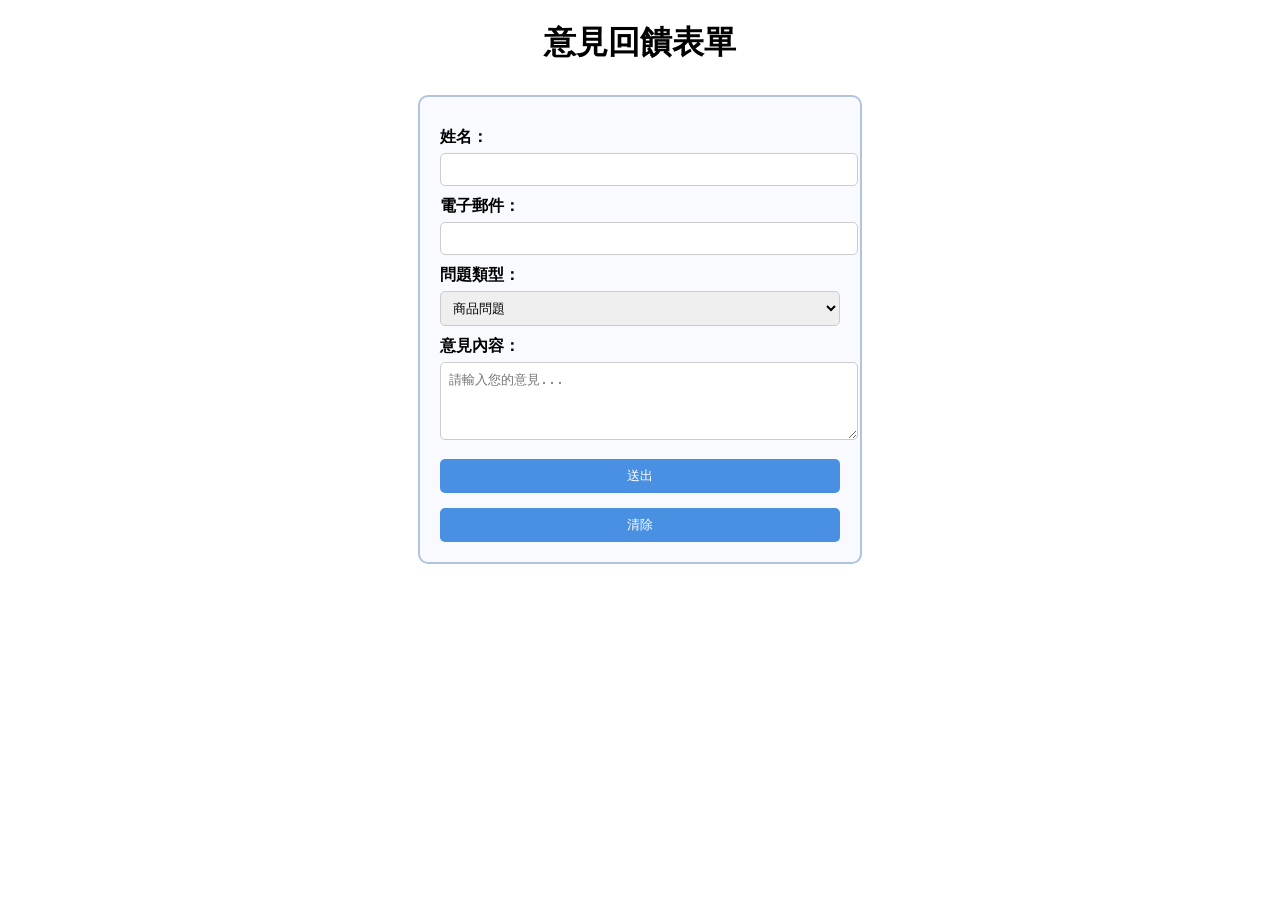
==== feedback.html @ 83da4248 "1105" ====
<!DOCTYPE html>
<html lang="zh-Hant">
<head>
    <meta charset="utf-8">
    <title>意見回饋表單</title>
    <style>
        form {
            width: 400px;
            margin: 30px auto;
            padding: 20px;
            border: 2px solid #b0c4de;
            border-radius: 10px;
            background-color: #f8faff;
        }
        label {
            display: block;
            margin-top: 10px;
            font-weight: bold;
        }
        input, textarea, select, button {
            width: 100%;
            margin-top: 5px;
            padding: 8px;
            border-radius: 5px;
            border: 1px solid #ccc;
        }
        button {
            background-color: #4a90e2;
            color: white;
            border: none;
            margin-top: 15px;
        }
        button:hover {
            background-color: #357abd;
        }
    </style>
</head>
<body>
    <h1 align="center">意見回饋表單</h1>
    <form action="#" method="post">
        <label for="name">姓名：</label>
        <input type="text" id="name" name="name" required>

        <label for="email">電子郵件：</label>
        <input type="email" id="email" name="email" required>

        <label for="topic">問題類型：</label>
        <select id="topic" name="topic">
            <option value="product">商品問題</option>
            <option value="service">服務意見</option>
            <option value="other">其他</option>
        </select>

        <label for="message">意見內容：</label>
        <textarea id="message" name="message" rows="4" placeholder="請輸入您的意見..."></textarea>

        <button type="submit">送出</button>
        <button type="reset">清除</button>
    </form>
</body>
</html>
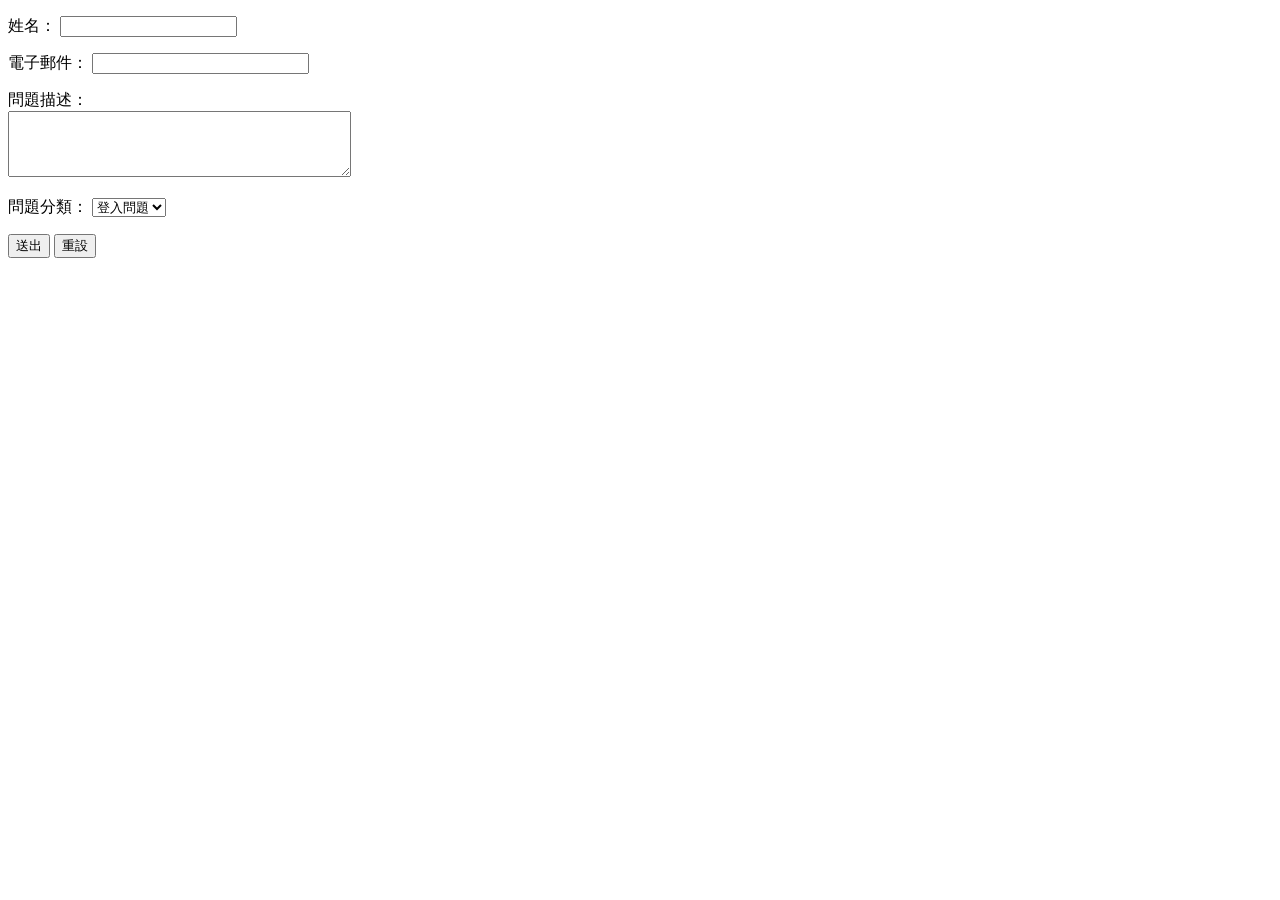
==== commit 83912ca4: "1111" ====
--- a/feedback.html
+++ b/feedback.html
@@ -1,61 +1,41 @@
 <!DOCTYPE html>
-<html lang="zh-Hant">
+<html>
 <head>
     <meta charset="utf-8">
     <title>意見回饋表單</title>
-    <style>
-        form {
-            width: 400px;
-            margin: 30px auto;
-            padding: 20px;
-            border: 2px solid #b0c4de;
-            border-radius: 10px;
-            background-color: #f8faff;
-        }
-        label {
-            display: block;
-            margin-top: 10px;
-            font-weight: bold;
-        }
-        input, textarea, select, button {
-            width: 100%;
-            margin-top: 5px;
-            padding: 8px;
-            border-radius: 5px;
-            border: 1px solid #ccc;
-        }
-        button {
-            background-color: #4a90e2;
-            color: white;
-            border: none;
-            margin-top: 15px;
-        }
-        button:hover {
-            background-color: #357abd;
-        }
-    </style>
 </head>
 <body>
-    <h1 align="center">意見回饋表單</h1>
-    <form action="#" method="post">
-        <label for="name">姓名：</label>
-        <input type="text" id="name" name="name" required>
+  
+    <form>
+        <p>
+            <label for="userName">姓名：</label>
+            <input type="text" id="userName" name="userName" size="20">
+        </p>
 
-        <label for="email">電子郵件：</label>
-        <input type="email" id="email" name="email" required>
+        <p>
+            <label for="userEmail">電子郵件：</label>
+            <input type="email" id="userEmail" name="userEmail" size="25">
+        </p>
 
-        <label for="topic">問題類型：</label>
-        <select id="topic" name="topic">
-            <option value="product">商品問題</option>
-            <option value="service">服務意見</option>
-            <option value="other">其他</option>
-        </select>
+        <p>
+            <label for="userMessage">問題描述：</label><br>
+            <textarea id="userMessage" name="userMessage" rows="4" cols="40"></textarea>
+        </p>
 
-        <label for="message">意見內容：</label>
-        <textarea id="message" name="message" rows="4" placeholder="請輸入您的意見..."></textarea>
+        <p>
+            <label for="category">問題分類：</label>
+            <select id="category" name="category">
+                <option>登入問題</option>
+                <option>付款問題</option>
+                <option>系統錯誤</option>
+                <option>其他</option>
+            </select>
+        </p>
 
-        <button type="submit">送出</button>
-        <button type="reset">清除</button>
+        <p>
+            <input type="submit" value="送出">
+            <input type="reset" value="重設">
+        </p>
     </form>
 </body>
 </html>
